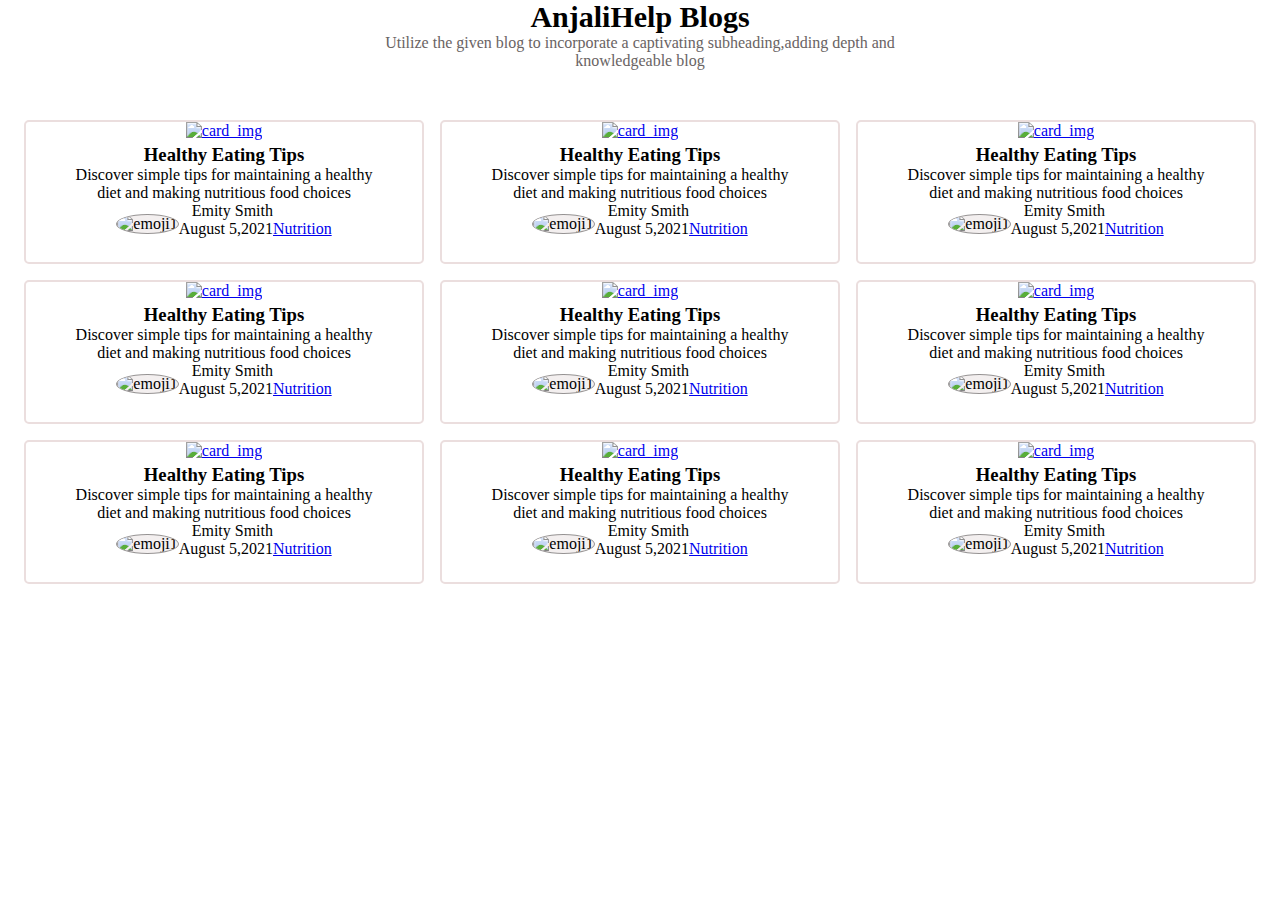
==== RandomBlog/index.html @ 1011ca45 "test" ====
<!DOCTYPE html>
<html lang="en">
<head>
    <meta charset="UTF-8">
    <meta name="viewport" content="width=device-width, initial-scale=1.0">
    <title>#simple/blog</title>
    <link rel="Stylesheet" href="style.css">
</head>

<body>
    <header class="Container">
        <div class="headerCont">
            <h1 id="header1">AnjaliHelp Blogs</h1>
            <p id="header2">Utilize the given blog to incorporate a captivating subheading,adding depth and knowledgeable blog</p>
    </div>
    </header>

    <main class="main_Cont">
        <div class="card1">
            <div id="card_imgCont">
                <a href="#">
                <img 
                src=" https://source.unsplash.com/random/400×400?healthy " 
                alt="card_img"
                loading="lazy"
                class="healthy_img">
               </a>
            </div>
            <div class="about1">
                <h3>Healthy Eating Tips</h3>
                <p>Discover simple tips for maintaining a healthy diet and making nutritious food choices</p>
            </div>
            <div class="Author_Des">
                <div>
                    <img src="https://api.dicebear.com/7.x/notionists/svg?seed=John?size=64" alt="emoji1"
                    loading="lazy" class="author_img">
                </div>
                <div class="name1">
                    <p>Emity Smith</p>
                    <p>August 5,2021</p>
                </div>
                <a href="https://www.who.int/health-topics/nutrition#tab=tab_1">Nutrition</a>
            </div>
        </div>
        <div class="card1">
            <div id="card_imgCont">
                <a href="#">
                <img 
                src=" https://source.unsplash.com/random/600×400?healthy " 
                alt="card_img"
                loading="lazy"
                class="healthy_img">
               </a>
            </div>
            <div class="about1">
                <h3>Healthy Eating Tips</h3>
                <p>Discover simple tips for maintaining a healthy diet and making nutritious food choices</p>
            </div>
            <div class="Author_Des">
                <div>
                    <img src="https://api.dicebear.com/7.x/notionists/svg?seed=John?size=64" alt="emoji1"
                    loading="lazy" class="author_img">
                </div>
                <div class="name1">
                    <p>Emity Smith</p>
                    <p>August 5,2021</p>
                </div>
                <a href="https://www.who.int/health-topics/nutrition#tab=tab_1">Nutrition</a>
            </div>
        </div>
        <div class="card1">
            <div id="card_imgCont">
                <a href="#">
                <img 
                src=" https://source.unsplash.com/random/600×400?healthy " 
                alt="card_img"
                loading="lazy"
                class="healthy_img">
               </a>
            </div>
            <div class="about1">
                <h3>Healthy Eating Tips</h3>
                <p>Discover simple tips for maintaining a healthy diet and making nutritious food choices</p>
            </div>
            <div class="Author_Des">
                <div>
                    <img src="https://api.dicebear.com/7.x/notionists/svg?seed=John?size=64" alt="emoji1"
                    loading="lazy" class="author_img">
                </div>
                <div class="name1">
                    <p>Emity Smith</p>
                    <p>August 5,2021</p>
                </div>
                <a href="https://www.who.int/health-topics/nutrition#tab=tab_1">Nutrition</a>
            </div>
        </div>
        <div class="card1">
            <div id="card_imgCont">
                <a href="#">
                <img 
                src=" https://source.unsplash.com/random/600×400?healthy " 
                alt="card_img"
                loading="lazy"
                class="healthy_img">
               </a>
            </div>
            <div class="about1">
                <h3>Healthy Eating Tips</h3>
                <p>Discover simple tips for maintaining a healthy diet and making nutritious food choices</p>
            </div>
            <div class="Author_Des">
                <div>
                    <img src="https://api.dicebear.com/7.x/notionists/svg?seed=John?size=64" alt="emoji1"
                    loading="lazy" class="author_img">
                </div>
                <div class="name1">
                    <p>Emity Smith</p>
                    <p>August 5,2021</p>
                </div>
                <a href="https://www.who.int/health-topics/nutrition#tab=tab_1">Nutrition</a>
            </div>
        </div>
        <div class="card1">
            <div id="card_imgCont">
                <a href="#">
                <img 
                src=" https://source.unsplash.com/random/600×400?healthy " 
                alt="card_img"
                loading="lazy"
                class="healthy_img">
               </a>
            </div>
            <div class="about1">
                <h3>Healthy Eating Tips</h3>
                <p>Discover simple tips for maintaining a healthy diet and making nutritious food choices</p>
            </div>
            <div class="Author_Des">
                <div>
                    <img src="https://api.dicebear.com/7.x/notionists/svg?seed=John?size=64" alt="emoji1"
                    loading="lazy" class="author_img">
                </div>
                <div class="name1">
                    <p>Emity Smith</p>
                    <p>August 5,2021</p>
                </div>
                <a href="https://www.who.int/health-topics/nutrition#tab=tab_1">Nutrition</a>
            </div>
        </div>
        <div class="card1">
            <div id="card_imgCont">
                <a href="#">
                <img 
                src=" https://source.unsplash.com/random/600×400?healthy " 
                alt="card_img"
                loading="lazy"
                class="healthy_img">
               </a>
            </div>
            <div class="about1">
                <h3>Healthy Eating Tips</h3>
                <p>Discover simple tips for maintaining a healthy diet and making nutritious food choices</p>
            </div>
            <div class="Author_Des">
                <div>
                    <img src="https://api.dicebear.com/7.x/notionists/svg?seed=John?size=64" alt="emoji1"
                    loading="lazy" class="author_img">
                </div>
                <div class="name1">
                    <p>Emity Smith</p>
                    <p>August 5,2021</p>
                </div>
                <a href="https://www.who.int/health-topics/nutrition#tab=tab_1">Nutrition</a>
            </div>
        </div>
        <div class="card1">
            <div id="card_imgCont">
                <a href="#">
                <img 
                src=" https://source.unsplash.com/random/600×400?healthy " 
                alt="card_img"
                loading="lazy"
                class="healthy_img">
               </a>
            </div>
            <div class="about1">
                <h3>Healthy Eating Tips</h3>
                <p>Discover simple tips for maintaining a healthy diet and making nutritious food choices</p>
            </div>
            <div class="Author_Des">
                <div>
                    <img src="https://api.dicebear.com/7.x/notionists/svg?seed=John?size=64" alt="emoji1"
                    loading="lazy" class="author_img">
                </div>
                <div class="name1">
                    <p>Emity Smith</p>
                    <p>August 5,2021</p>
                </div>
                <a href="https://www.who.int/health-topics/nutrition#tab=tab_1">Nutrition</a>
            </div>
        </div>
        <div class="card1">
            <div id="card_imgCont">
                <a href="#">
                <img 
                src=" https://source.unsplash.com/random/600×400?healthy " 
                alt="card_img"
                loading="lazy"
                class="healthy_img">
               </a>
            </div>
            <div class="about1">
                <h3>Healthy Eating Tips</h3>
                <p>Discover simple tips for maintaining a healthy diet and making nutritious food choices</p>
            </div>
            <div class="Author_Des">
                <div>
                    <img src="https://api.dicebear.com/7.x/notionists/svg?seed=John?size=64" alt="emoji1"
                    loading="lazy" class="author_img">
                </div>
                <div class="name1">
                    <p>Emity Smith</p>
                    <p>August 5,2021</p>
                </div>
                <a href="https://www.who.int/health-topics/nutrition#tab=tab_1">Nutrition</a>
            </div>
        </div>
        <div class="card1">
            <div id="card_imgCont">
                <a href="#">
                <img 
                src=" https://source.unsplash.com/random/600×400?healthy " 
                alt="card_img"
                loading="lazy"
                class="healthy_img">
               </a>
            </div>
            <div class="about1">
                <h3>Healthy Eating Tips</h3>
                <p>Discover simple tips for maintaining a healthy diet and making nutritious food choices</p>
            </div>
            <div class="Author_Des">
                <div>
                    <img src="https://api.dicebear.com/7.x/notionists/svg?seed=John?size=64" alt="emoji1"
                    loading="lazy" class="author_img">
                </div>
                <div class="name1">
                    <p>Emity Smith</p>
                    <p>August 5,2021</p>
                </div>
                <a href="https://www.who.int/health-topics/nutrition#tab=tab_1">Nutrition</a>
            </div>
        </div>
    </main> 
</body>
</html>
<!-- "//images.ctfassets.net/yadj1kx9rmg0/wtrHxeu3zEoEce2MokCSi/cf6f68efdcf625fdc060607df0f3baef/quwowooybuqbl6ntboz3.jpg"-->
    <!-- "https://unsplash.com/photos/LBI7cgq3pbM" -->
   <!-- https://api.dicebear.com/7.x/notionists/svg?seed=John?size=64
         https://source.unsplash.com/random/600×400?healthy -->
         <!-- https://source.unsplash.com/random/900×700/?fruit -->
         <!-- <img src="https://source.unsplash.com/random/?city,night"> -->
---- RandomBlog/style.css ----
*{
    margin:0;
    padding:0;
    box-sizing: border-box;
}
body{
    height:100%;
    width:100%;
}
.Container{
    display:flex;
}
.headerCont{
    width: 90vw;
    margin:0 auto;
    display:flex;
    flex-direction: column;
    align-items: center;
    margin-bottom:50px; ;
}
#header1{
    font-size:30px;
    font-weight:bold;
}
#header2{
    font-weight:50px ;
    color: rgb(105, 99, 99);
    max-width: 568px;
    text-align: center;
    color: rgb(105, 99, 99);
    margin: 0 auto;
}
.main_Cont{
    display: grid;
    gap: 1rem;
    /* grid-template-columns: repeat(1, 1fr); */
    grid-template-columns: repeat(auto-fit, minmax(350px, 400px));
    justify-content: center;
}
.card1{
    overflow: hidden;
    width: 100%;
    display: flex;
    flex-direction: column;
    align-items: center;
    border: 2px solid rgb(235, 222, 222);
    border-radius:5px ;

}
.card_imgCont{
        position: relative;
        overflow: hidden;
        height: 7rem;
    
}
.healthy_img{
        overflow: hidden;
        width: 100%;
        height: 100%; 
}
.Author_Des{
    display: flex;
    justify-content: space-between;
    align-items: flex-end;
    padding: 0 1rem;
    padding-bottom: 1.5rem;
}
.author_img{
    height: 2.5rem;
    width: 2.5rem;
    overflow: hidden;
    border: 1px solid rgb(150, 147, 147);
    border-radius: 50%;
    background-color: rgb(243, 239, 239);
}
.about1{
    display: flex;
    flex-direction: column;
    align-items: center;
    max-width:75%;
    text-align: center;
}
.name1{
   display: flex;
   flex-direction:column;
   align-items: end;
}

/* object-fit: cover;
    object-position: center;
    position: absolute;
    height: 100%;
    width: 100%; */
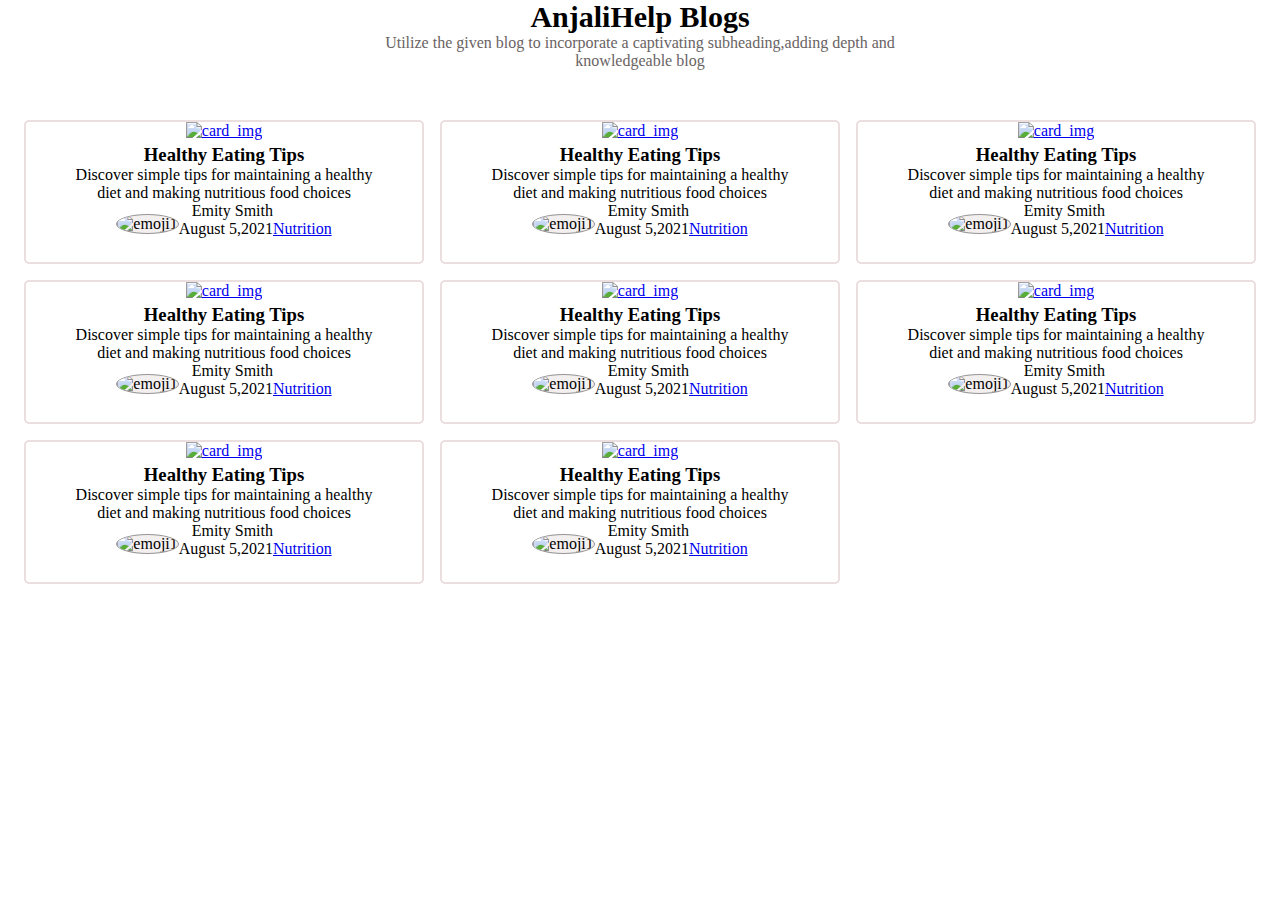
==== commit c39c9961: "modify" ====
--- a/RandomBlog/index.html
+++ b/RandomBlog/index.html
@@ -20,32 +20,6 @@
             <div id="card_imgCont">
                 <a href="#">
                 <img 
-                src=" https://source.unsplash.com/random/400×400?healthy " 
-                alt="card_img"
-                loading="lazy"
-                class="healthy_img">
-               </a>
-            </div>
-            <div class="about1">
-                <h3>Healthy Eating Tips</h3>
-                <p>Discover simple tips for maintaining a healthy diet and making nutritious food choices</p>
-            </div>
-            <div class="Author_Des">
-                <div>
-                    <img src="https://api.dicebear.com/7.x/notionists/svg?seed=John?size=64" alt="emoji1"
-                    loading="lazy" class="author_img">
-                </div>
-                <div class="name1">
-                    <p>Emity Smith</p>
-                    <p>August 5,2021</p>
-                </div>
-                <a href="https://www.who.int/health-topics/nutrition#tab=tab_1">Nutrition</a>
-            </div>
-        </div>
-        <div class="card1">
-            <div id="card_imgCont">
-                <a href="#">
-                <img 
                 src=" https://source.unsplash.com/random/600×400?healthy " 
                 alt="card_img"
                 loading="lazy"
